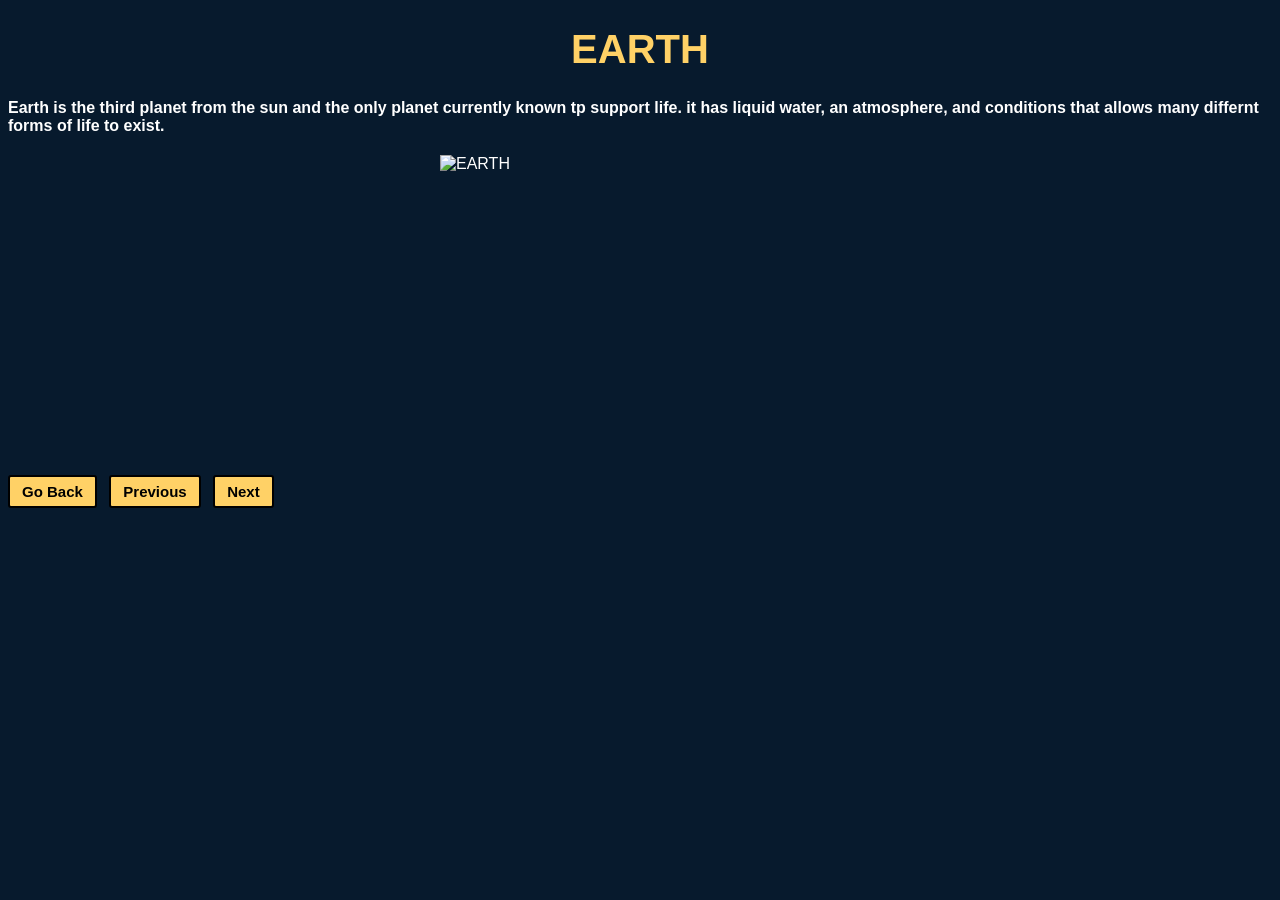
==== earth.html @ 3d0d5dc3 "Add files via upload" ====
<!DOCTYPE html>
<html>
<head><link rel="stylesheet" href="style.css">
<title> EARTH</title>
<meta name="viewport" content="width=device-width,initial-scale=1.0"></head>
<body> 
<div style="text-align: center;">
<header><h1 style="font-size: 40px;"> EARTH </h1></header></div>
<p>Earth is the third planet from the sun and the only planet currently known tp support life. it has liquid water, an atmosphere, and conditions that allows many differnt forms of life to exist.</p>
 <img src="images/earth.png" alt="EARTH">
 <a href="solar.html">
     <input type="button" value="Go Back"></a>
	 <a href="venus.html">
     <input type="button" value="Previous"></a>
	 	 <a href="mars.html">
     <input type="button" value="Next"></a>
 </body>
 </html>
---- style.css ----
body {
	 background-color: #071A2D;
	 color: white;
	 font-family: 'poppins' , sans-serif;
 }
 h1, h2 {
	 color: #FFD166;
	 font-family: 'orbitron', sans-serif;
 }
 a {
	 color: #FFD166;
	 text-decoration: none;
 }
	 
 a:hover {
	 opacity: 0.8;
 }
 
 img {
	 width: 400px;
	 height: 300px;
	 object-fit: contain;
	 display: block;
	 margin: 20px auto;
 }
 
 img:hover {
	 transform: scale(1.1);
 }
 
 p {
	 font-size: 2 0px;
	 font-weight: bold;
 }
 input[type="button"] {
	 background-color: #FFD166;
	 color: black;
	 cursor: pointer;
	 padding: 6px 12px;
	 font-weight: bold;
	 font-size: 15px;
	 border-color: black; 
	 border-style: solid;
	 margin-right: 8px;
	 border-radius: 3px;
 }
 
 input[type="button"]:hover {
	 opacity: 0.6;
 }
 footer {
	 font-size: 11px;
	 text-align: center;
 }
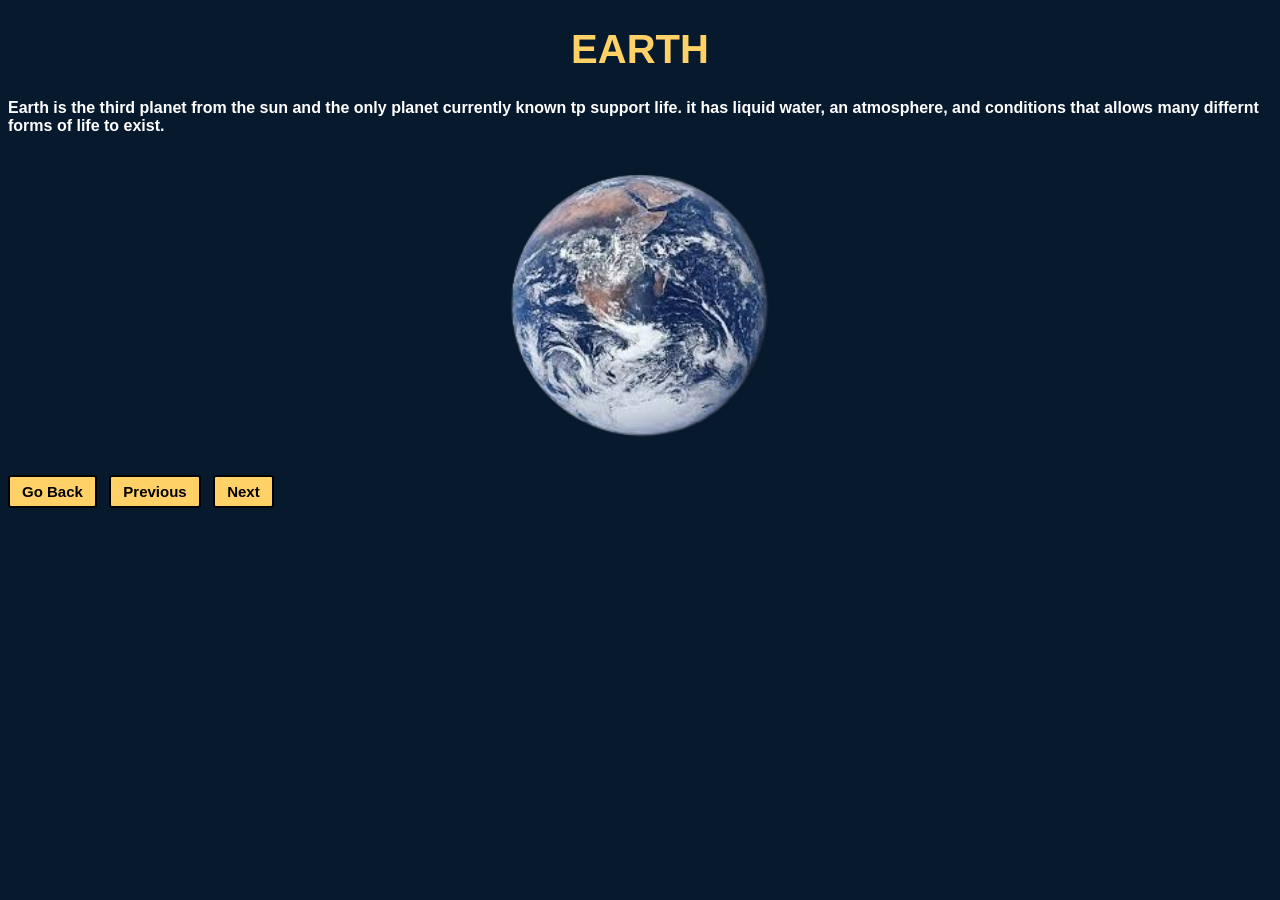
==== commit ead62309: "Fix navigation links and correct typos in earth.html" ====
--- a/earth.html
+++ b/earth.html
@@ -8,11 +8,11 @@
 <header><h1 style="font-size: 40px;"> EARTH </h1></header></div>
 <p>Earth is the third planet from the sun and the only planet currently known tp support life. it has liquid water, an atmosphere, and conditions that allows many differnt forms of life to exist.</p>
  <img src="images/earth.png" alt="EARTH">
- <a href="solar.html">
+ <a href="index.html">
      <input type="button" value="Go Back"></a>
 	 <a href="venus.html">
      <input type="button" value="Previous"></a>
 	 	 <a href="mars.html">
      <input type="button" value="Next"></a>
  </body>
- </html>+ </html>
